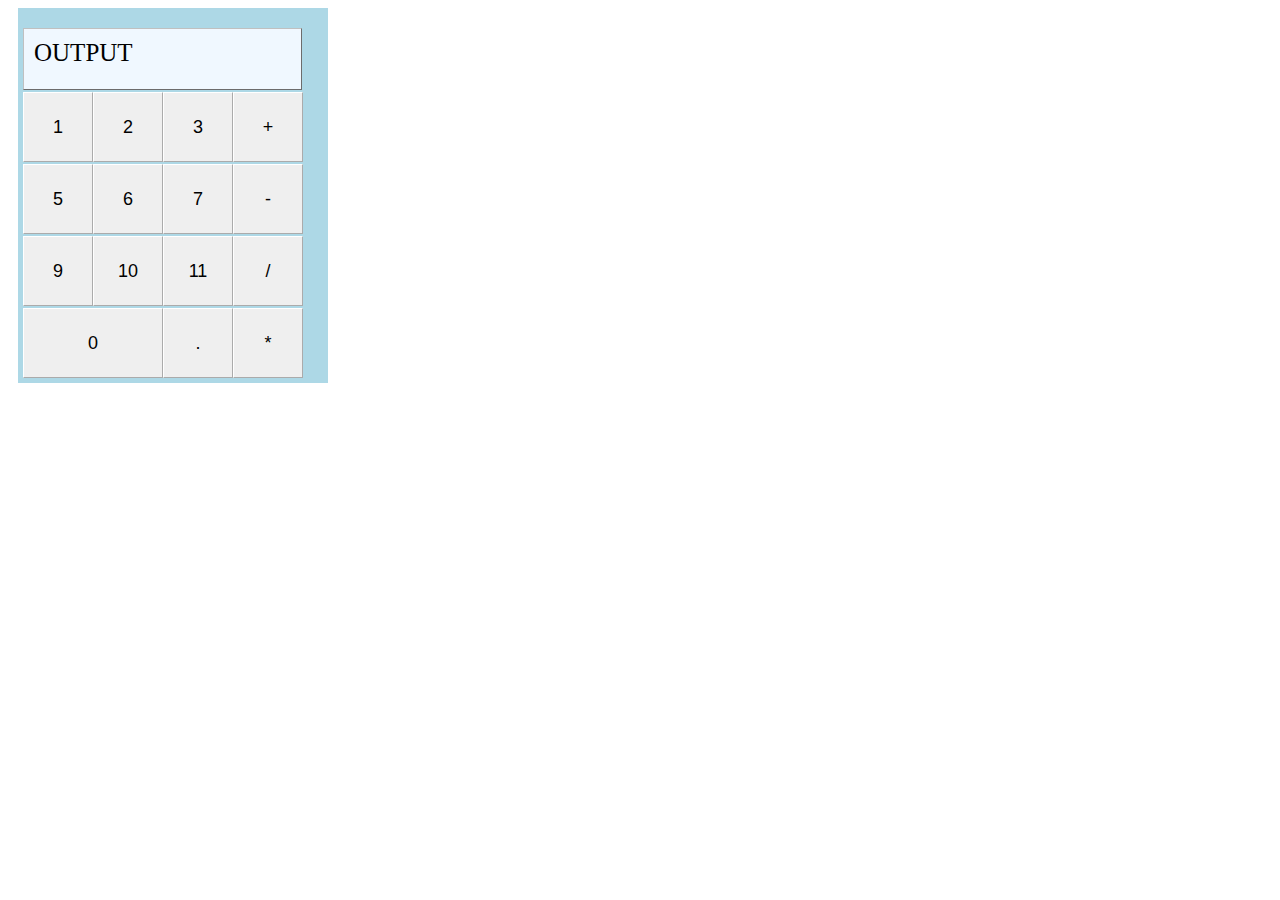
==== Calculator/index.html @ cc8a2cc2 "practice1" ====
<!DOCTYPE html>
<html>
    <head>
        <title>Calculator</title>
        <link rel = "stylesheet" href = "style.css">
        <script  src = "caclulator.js"></script>
    </head>
    <body>
       
        <div class = "container">
        <div class = "display">OUTPUT</div>
        
        </div>   
    </body>
</html>
---- Calculator/style.css ----
.container{
    margin-left: 10px;
    padding: 5px;
    padding-top: 20px;
    height:350px;
    width:300px;
    display: block;
    flex-wrap:wrap ;
    background-color: lightblue;
}
button{
    margin-top: 2px;
    height: 70px;
    width: 70px;
    border: 1px outset white;
    font-size: large;
}
button:hover{
    background-color: orange;
}
.class12{
    width: 140px;
}
.class13 .class14{
    font-weight: bold;
}
.class11{
    content:"\2219";
}
.display{
    height: 40px;
    width: 257px;
    background-color: aliceblue;
    padding: 10px;
    font-size: 25px;
    border: 1px outset silver;
}
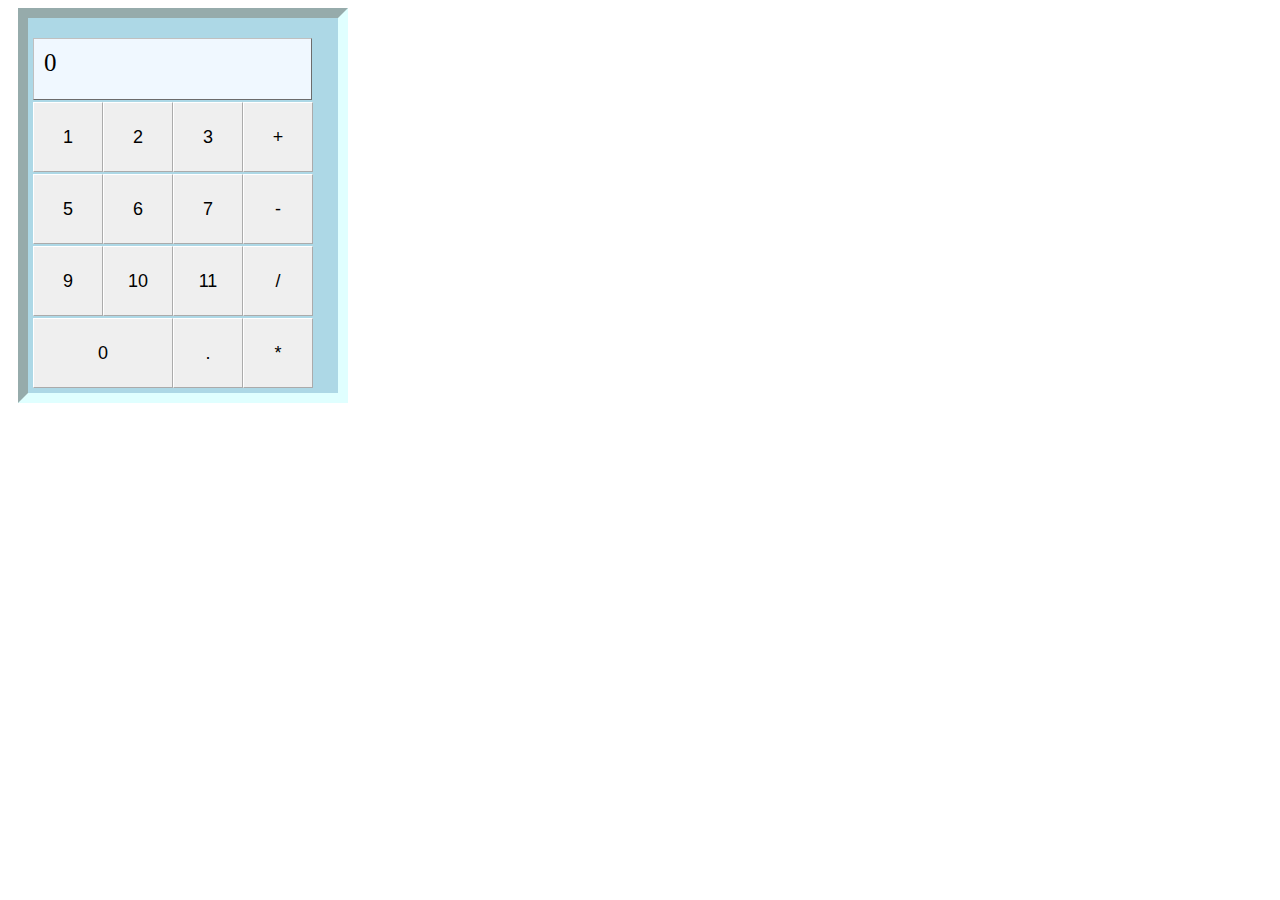
==== commit e984010d: "fixed typo" ====
--- a/Calculator/index.html
+++ b/Calculator/index.html
@@ -3,12 +3,12 @@
     <head>
         <title>Calculator</title>
         <link rel = "stylesheet" href = "style.css">
-        <script  src = "caclulator.js"></script>
+        <script  src = "calculator.js"></script>
     </head>
     <body>
        
         <div class = "container">
-        <div class = "display">OUTPUT</div>
+        <div class = "display">0</div>
         
         </div>   
     </body>
--- a/Calculator/style.css
+++ b/Calculator/style.css
@@ -7,6 +7,7 @@
     display: block;
     flex-wrap:wrap ;
     background-color: lightblue;
+    border: 10px inset lightcyan;
 }
 button{
     margin-top: 2px;
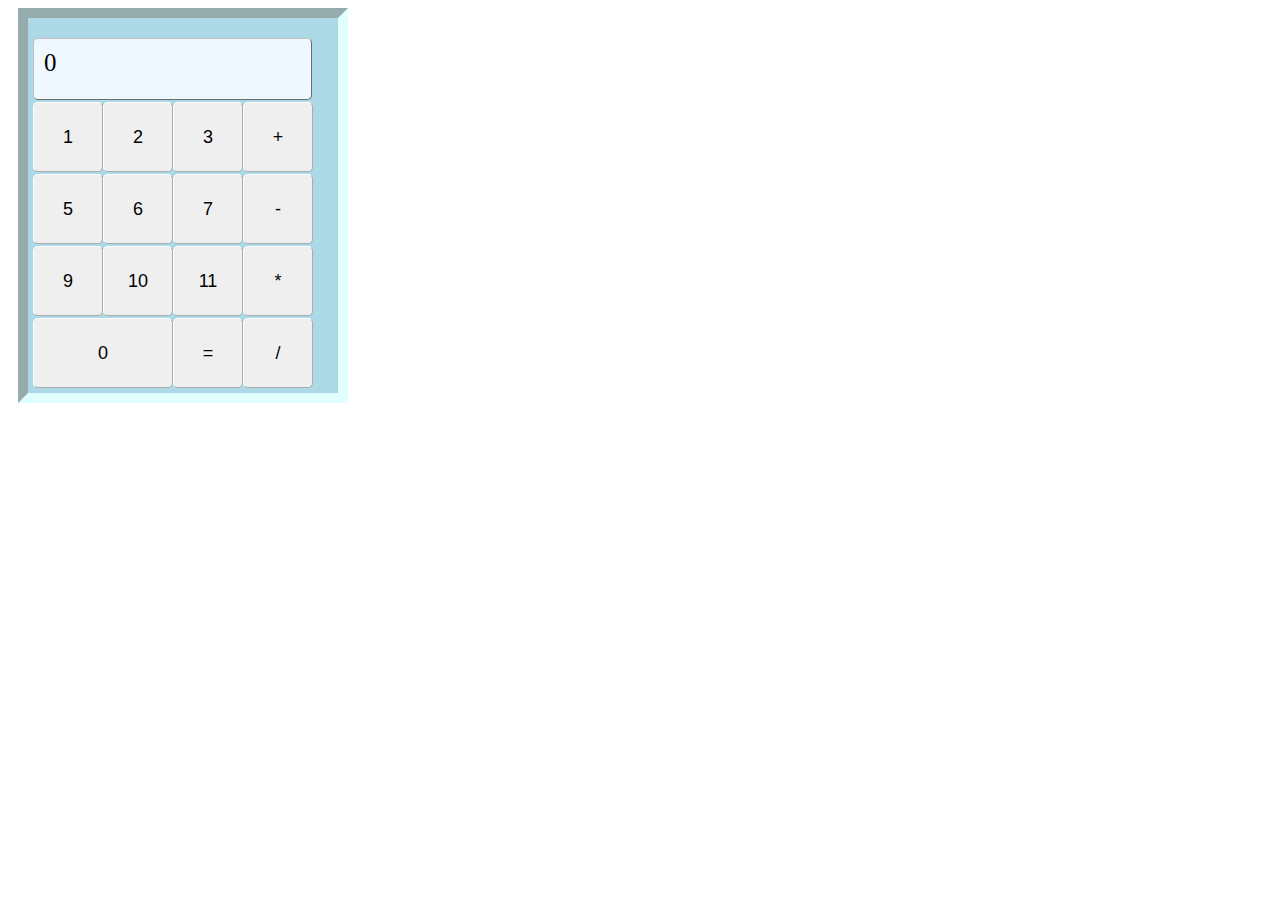
==== commit d765ef24: "completed interface" ====
--- a/Calculator/index.html
+++ b/Calculator/index.html
@@ -6,10 +6,8 @@
         <script  src = "calculator.js"></script>
     </head>
     <body>
-       
-        <div class = "container">
-        <div class = "display">0</div>
-        
+        <div class = "container"> 
+            <div class = "display">0</div>             
         </div>   
     </body>
 </html>--- a/Calculator/style.css
+++ b/Calculator/style.css
@@ -15,6 +15,7 @@
     width: 70px;
     border: 1px outset white;
     font-size: large;
+    border-radius: 5px;
 }
 button:hover{
     background-color: orange;
@@ -35,4 +36,5 @@
     padding: 10px;
     font-size: 25px;
     border: 1px outset silver;
+    border-radius: 5px;
 }
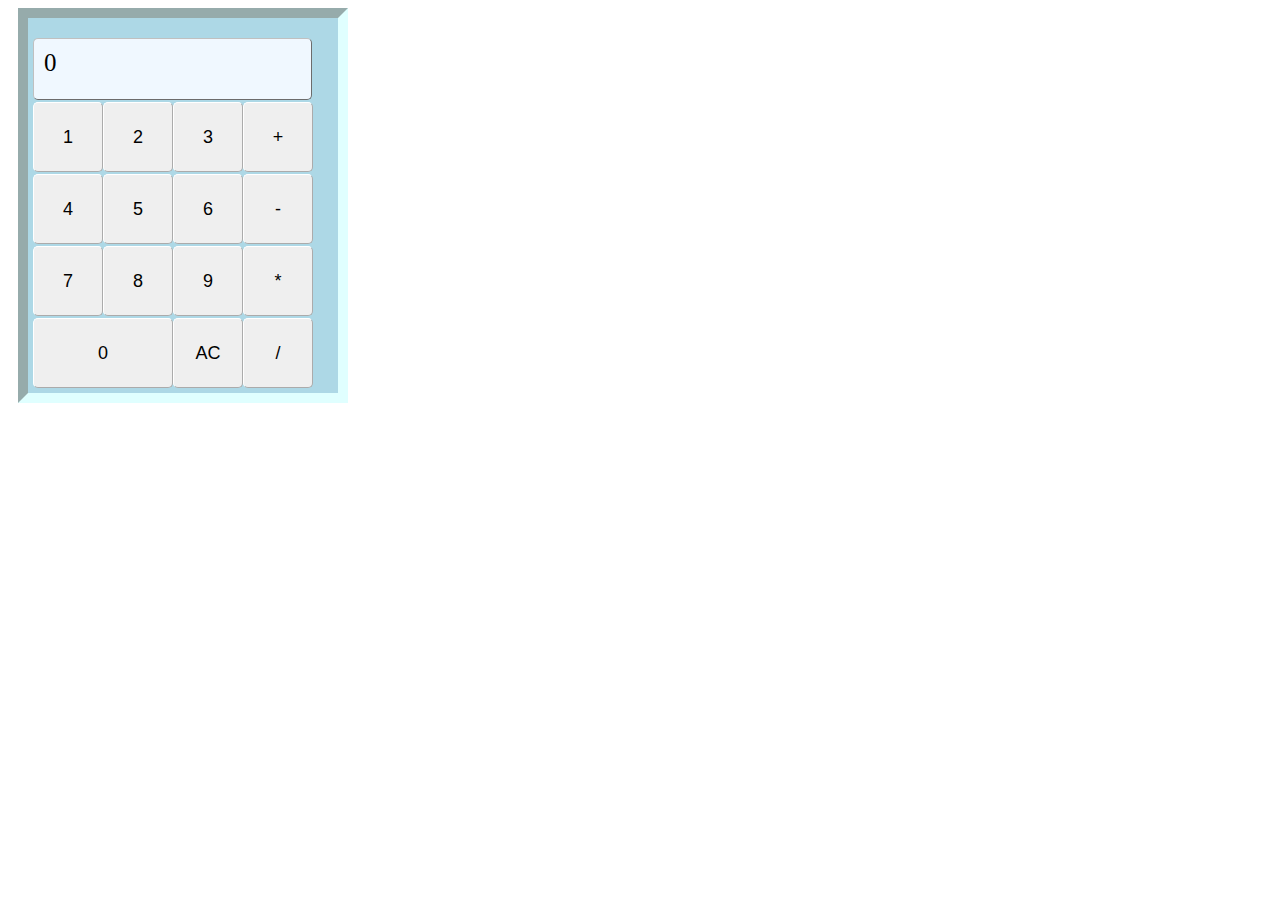
==== commit 60a3be33: "fixed numbers" ====
--- a/Calculator/index.html
+++ b/Calculator/index.html
@@ -7,7 +7,7 @@
     </head>
     <body>
         <div class = "container"> 
-            <div class = "display">0</div>             
+            <div class = "display"></div>             
         </div>   
     </body>
 </html>